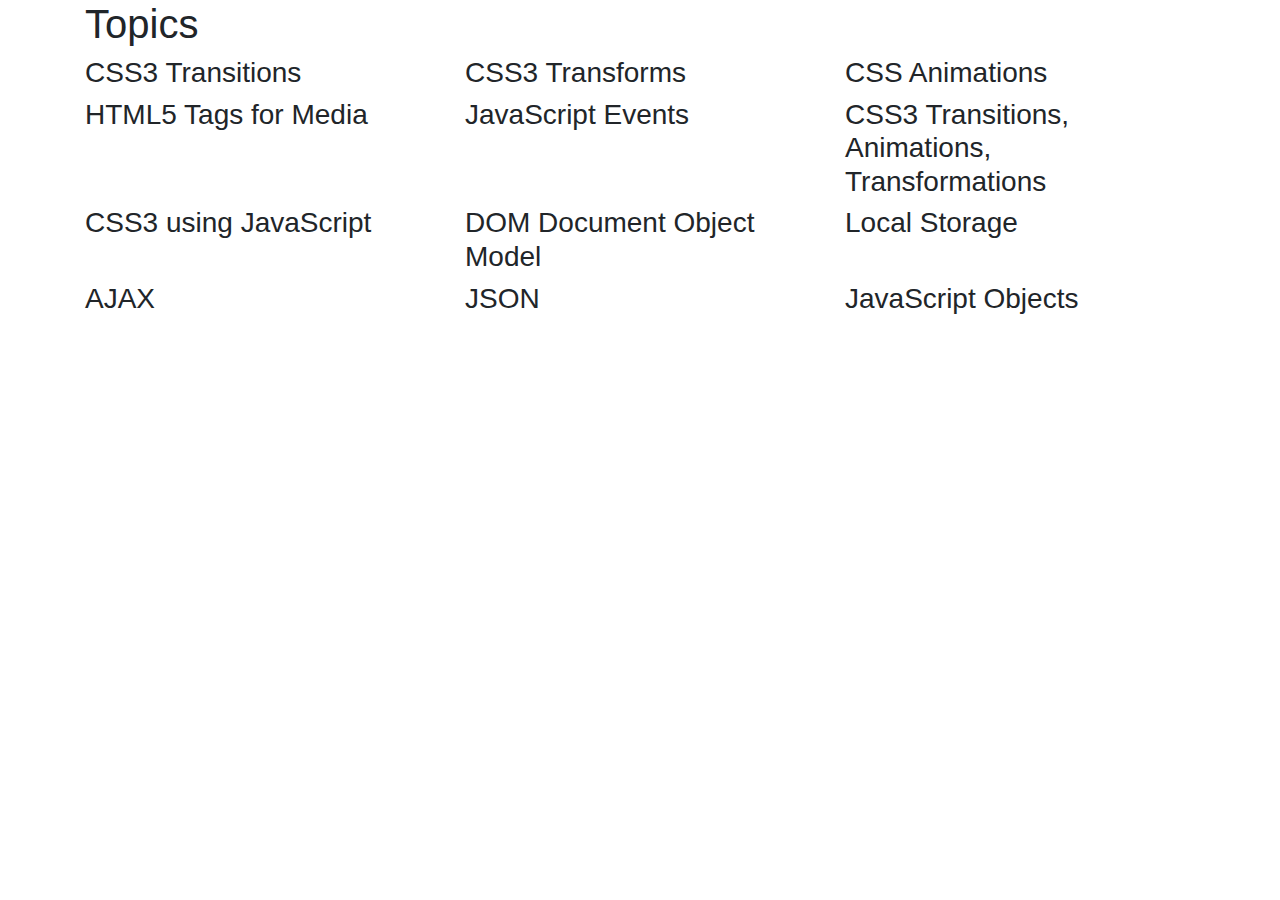
==== index.html @ ca679a28 "Home Page" ====
<!DOCTYPE html>
<html lang="en">
    <head>
        <title> Jounal | Home Page </title>

        <meta charset="utf-8"/>
        
        <meta name="author" content="Taylor Williams">
        <link href="css/style.css" rel="stylesheet">
        <link rel="stylesheet" href="https://maxcdn.bootstrapcdn.com/bootstrap/4.0.0/css/bootstrap.min.css" integrity="sha384-Gn5384xqQ1aoWXA+058RXPxPg6fy4IWvTNh0E263XmFcJlSAwiGgFAW/dAiS6JXm" crossorigin="anonymous">
        <script src="https://maxcdn.bootstrapcdn.com/bootstrap/4.0.0/js/bootstrap.min.js" integrity="sha384-JZR6Spejh4U02d8jOt6vLEHfe/JQGiRRSQQxSfFWpi1MquVdAyjUar5+76PVCmYl" crossorigin="anonymous"></script>
    
    </head>

    <body id="container">

      <div class="container">
        <h1>Topics</h1>
        <div class="row">
            <div class="col-4">
                <a>
                    <div class="box">
                        <h3>CSS3 Transitions</h3>
                    </div>
                </a>
            </div>
            <div class="col-4">
                <a>
                    <div class="box">
                        <h3>CSS3 Transforms</h3>
                    </div>
                </a>
            </div>
            <div class="col-4">
                <a>
                    <div class="box">
                        <h3>CSS Animations</h3>
                    </div>
                </a>
            </div>
        </div>

        <div class="row">
            <div class="col-4">
                <a>
                    <div class="box">
                        <h3>HTML5 Tags for Media</h3>
                    </div>
                </a>
            </div>
            <div class="col-4">
                <a>
                    <div class="box">
                        <h3>JavaScript Events</h3>
                    </div>
                </a>
            </div>
            <div class="col-4">
                <a>
                    <div class="box">
                        <h3>CSS3 Transitions, Animations, Transformations</h3>
                    </div>
                </a>
            </div>
        </div>

        <div class="row">
            <div class="col-4">
                <a>
                    <div class="box">
                        <h3>CSS3 using JavaScript</h3>
                    </div>
                </a>
            </div>
            <div class="col-4">
                <a>
                    <div class="box">
                        <h3>DOM Document Object Model</h3>
                    </div>
                </a>
            </div>
            <div class="col-4">
                <a>
                    <div class="box">
                        <h3>Local Storage</h3>
                    </div>
                </a>
            </div>
        </div>

        <div class="row">
            <div class="col-4">
                <a>
                    <div class="box">
                        <h3>AJAX</h3>
                    </div>
                </a>
            </div>
            <div class="col-4">
                <a>
                    <div class="box">
                        <h3>JSON</h3>
                    </div>
                </a>
            </div>
            <div class="col-4">
                <a>
                    <div class="box">
                        <h3>JavaScript Objects</h3>
                    </div>
                </a>
            </div>
        </div>

      </div>
      <footer>

      </footer>
    </body>
</html>
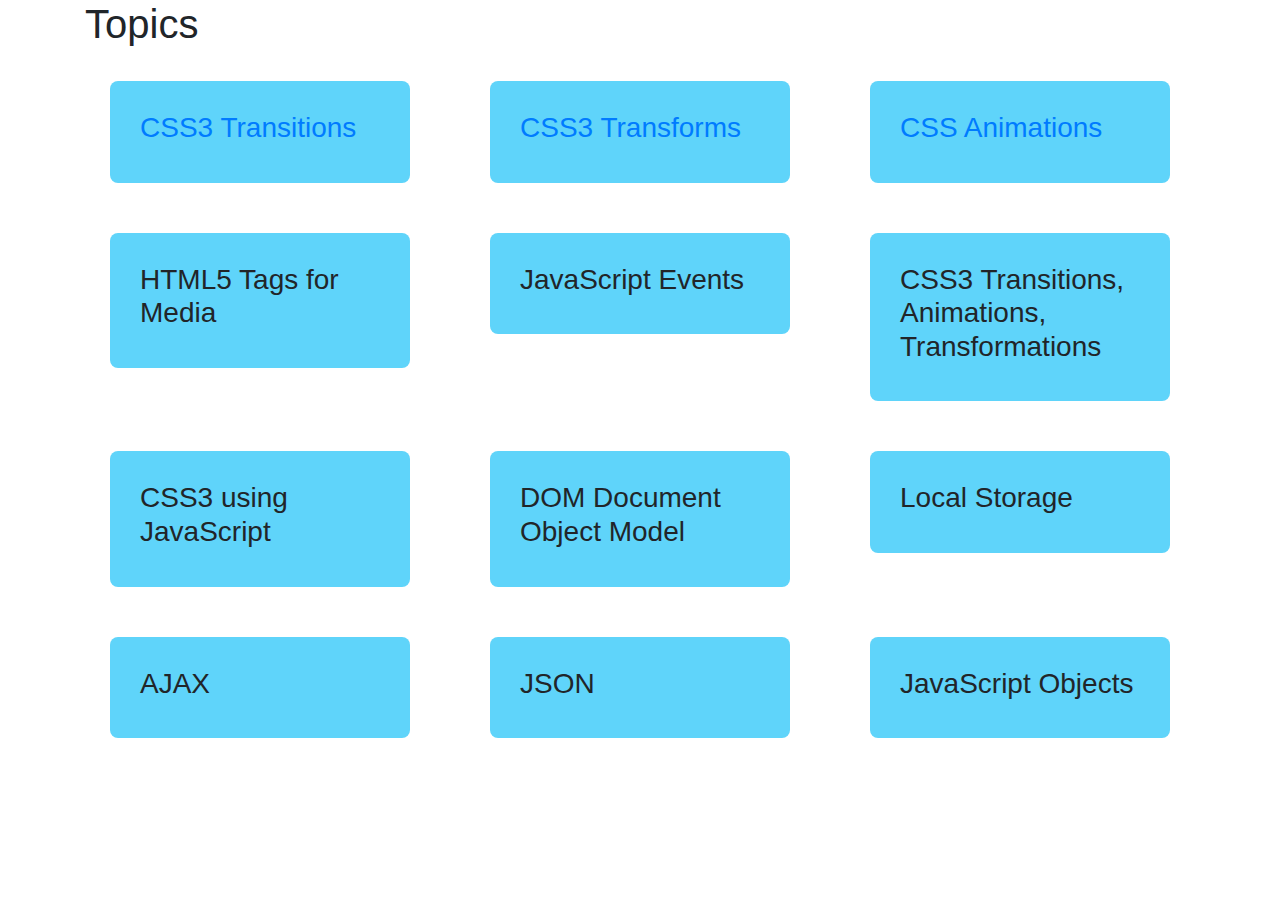
==== commit b798deed: "Add pages and transitions" ====
--- a/index.html
+++ b/index.html
@@ -18,21 +18,21 @@
         <h1>Topics</h1>
         <div class="row">
             <div class="col-4">
-                <a>
+                <a href="css-transitions.html">
                     <div class="box">
                         <h3>CSS3 Transitions</h3>
                     </div>
                 </a>
             </div>
             <div class="col-4">
-                <a>
+                <a href="css-transforms.html">
                     <div class="box">
                         <h3>CSS3 Transforms</h3>
                     </div>
                 </a>
             </div>
             <div class="col-4">
-                <a>
+                <a href="css-animations.html">
                     <div class="box">
                         <h3>CSS Animations</h3>
                     </div>
--- a/css/style.css
+++ b/css/style.css
@@ -0,0 +1,19 @@
+.box {
+    padding: 30px;
+    margin: 25px;
+    background-color: #5fd4fa;
+    border-radius: 8px;
+}
+
+.grow-box{
+    margin: 20px;
+    width: 200px;
+    height: 200px;
+    background-color: blueviolet;
+    transition: width 3s;
+    -webkit-transition: width 3s;
+}
+
+.grow-box:hover{
+    width: 500px;
+}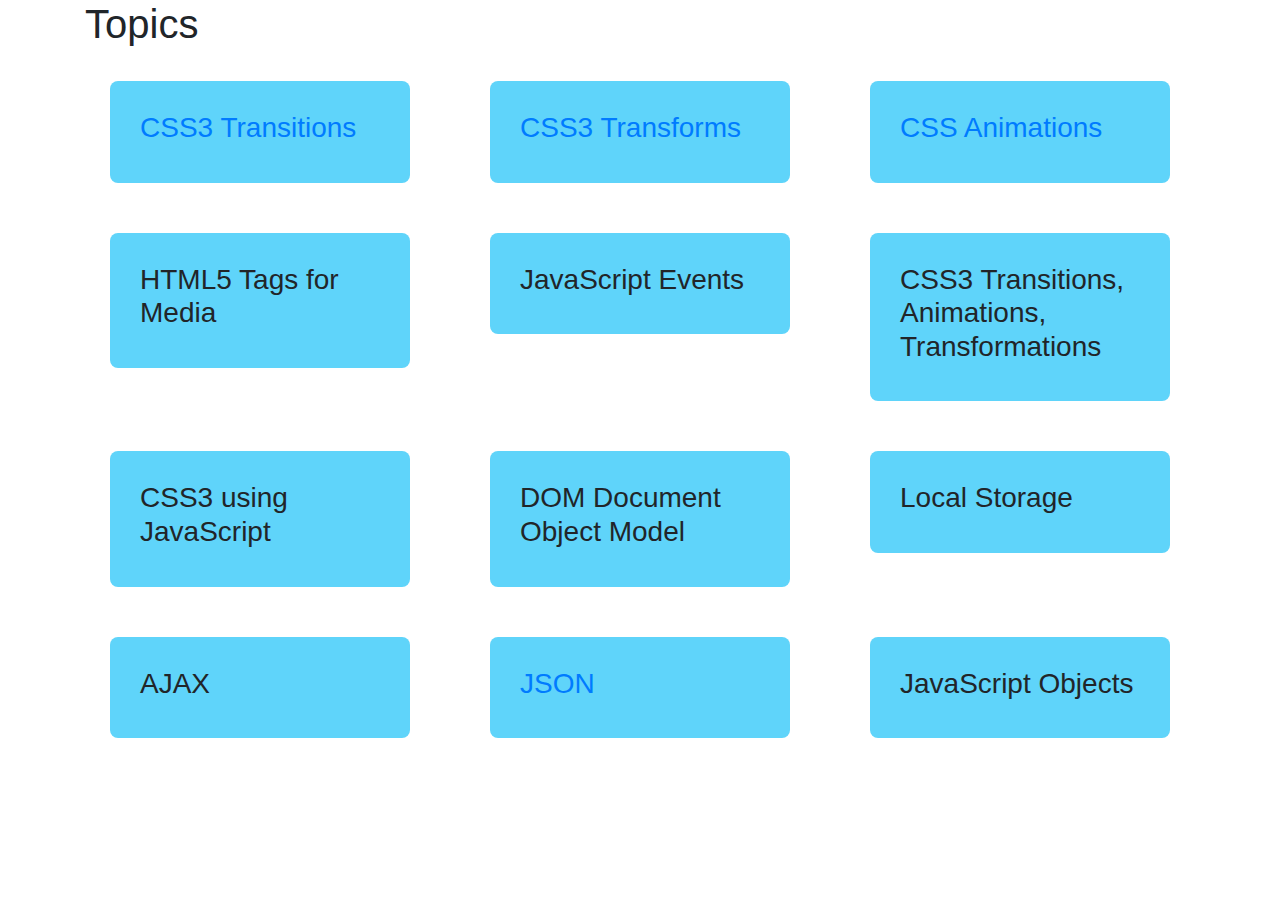
==== commit 5505b072: "added to home page json" ====
--- a/index.html
+++ b/index.html
@@ -97,7 +97,7 @@
                 </a>
             </div>
             <div class="col-4">
-                <a>
+                <a href="json.html">
                     <div class="box">
                         <h3>JSON</h3>
                     </div>
--- a/css/style.css
+++ b/css/style.css
@@ -1,3 +1,25 @@
+@keyframes fly {
+    0%  {left: 0px; top: 0px;}
+    25% {left: 20%; top: 0px;}
+    50% {left: 30%; top: 0px;}
+    75% {left: 75%; top: 0px;}
+    100% {left: 100%; top: 0px;}
+}
+
+@keyframes pluse {
+    0%  {box-shadow: violet 0px 0px 0px;}
+    25%  {box-shadow: violet 0px 0px 20px;}
+    50%  {box-shadow: violet 0px 0px 0px;}
+    75%  {box-shadow: violet 0px 0px 30px;}
+    100%  {box-shadow: violet 0px 0px 0px;}
+}
+
+@keyframes jump {
+    0% {top: 300px;}
+    50% {top: 0px;}
+    100% {top: 300px;}
+}
+
 .box {
     padding: 30px;
     margin: 25px;
@@ -12,8 +34,80 @@
     background-color: blueviolet;
     transition: width 3s;
     -webkit-transition: width 3s;
+    display: block;
+    float: left;
 }
 
 .grow-box:hover{
     width: 500px;
+}
+
+.height-box{
+    margin: 20px;
+    width: 200px;
+    height: 200px;
+    background-color: rgb(72, 219, 84);
+    transition: height 3s;
+    -webkit-transition: height 3s;
+    display: block;
+    float: left;
+}
+
+.height-box:hover{
+    height: 500px;
+}
+
+.pic-box{
+    margin: 20px;
+    width: 200px;
+    height: 200px;
+    background-image: url("/CIT261/img/taypics.jpg");
+    background-position: center;
+    transition: height 3s, width 5s;
+    -webkit-transition: height 3s, width 5s;
+    display: block;
+    float: left;
+}
+
+.pic-box:hover{
+    height: 400px;
+    width: 400px;
+}
+
+.fly-box {
+    width: 100px;
+    height: 75px;
+    position: relative;
+    background-color: lightblue;
+    animation-name: fly;
+    animation-duration: 8s;
+}
+
+.pluse-box {
+    width: 204px;
+    height: 50px;
+    margin: 50px;
+    text-align: center;
+    padding: 7px;
+    border-radius: 15px;
+    position: relative;
+    background-color: teal;
+    animation-name: pluse;
+    animation-duration: 8s;
+    animation-iteration-count: infinite;
+}
+
+.jump-box {
+    width: 200px;
+    height: 200px;
+    margin: 50px;
+    text-align: center;
+    padding: 7px;
+    border-radius: 15px;
+    position: relative;
+    background-image: url("/CIT261/img/jumping-icon-18.jpg");
+    animation-name: jump;
+    animation-duration: 8s;
+    animation-timing-function: ease;
+    animation-iteration-count: infinite;
 }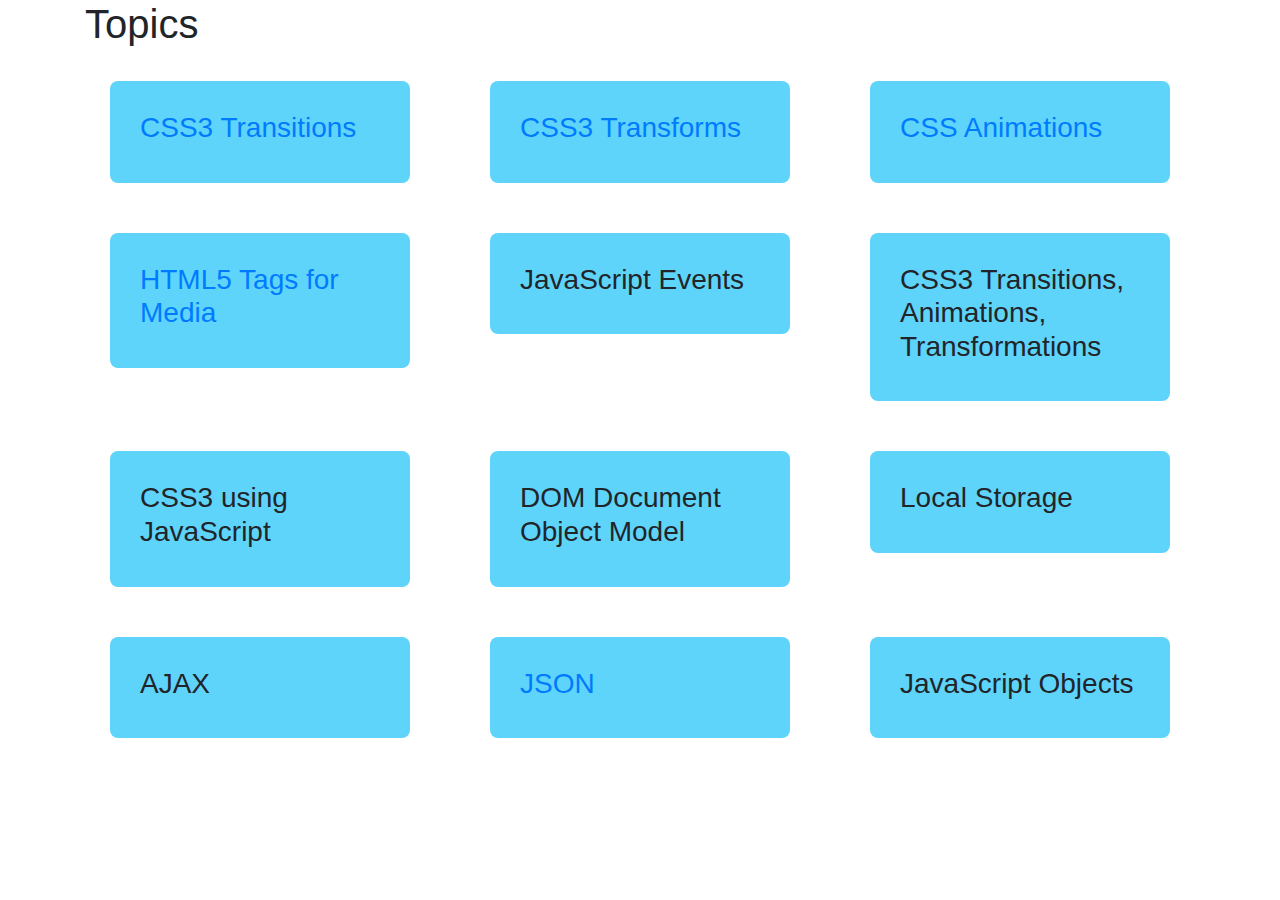
==== commit 793cb55d: "Update" ====
--- a/index.html
+++ b/index.html
@@ -42,7 +42,7 @@
 
         <div class="row">
             <div class="col-4">
-                <a>
+                <a href="html-video.html">
                     <div class="box">
                         <h3>HTML5 Tags for Media</h3>
                     </div>
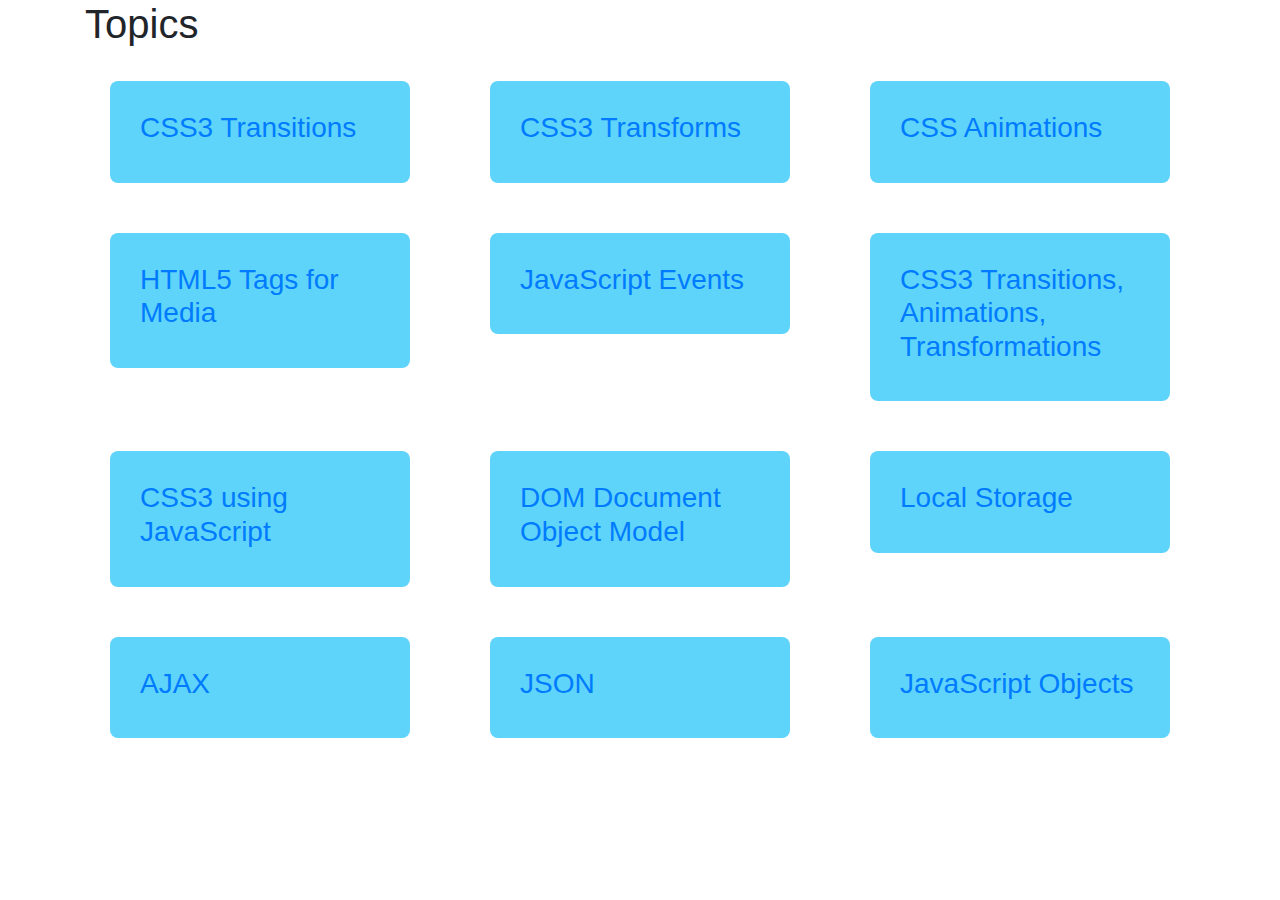
==== commit c364e070: "javascript" ====
--- a/index.html
+++ b/index.html
@@ -49,14 +49,14 @@
                 </a>
             </div>
             <div class="col-4">
-                <a>
+                <a href="events.html">
                     <div class="box">
                         <h3>JavaScript Events</h3>
                     </div>
                 </a>
             </div>
             <div class="col-4">
-                <a>
+                <a href="java-move-css.html">
                     <div class="box">
                         <h3>CSS3 Transitions, Animations, Transformations</h3>
                     </div>
@@ -66,21 +66,21 @@
 
         <div class="row">
             <div class="col-4">
-                <a>
+                <a href="java-css.html">
                     <div class="box">
                         <h3>CSS3 using JavaScript</h3>
                     </div>
                 </a>
             </div>
             <div class="col-4">
-                <a>
+                <a href="dom.html">
                     <div class="box">
                         <h3>DOM Document Object Model</h3>
                     </div>
                 </a>
             </div>
             <div class="col-4">
-                <a>
+                <a href="local.html">
                     <div class="box">
                         <h3>Local Storage</h3>
                     </div>
@@ -90,7 +90,7 @@
 
         <div class="row">
             <div class="col-4">
-                <a>
+                <a href="ajax.html">
                     <div class="box">
                         <h3>AJAX</h3>
                     </div>
@@ -104,7 +104,7 @@
                 </a>
             </div>
             <div class="col-4">
-                <a>
+                <a href="objects.html">
                     <div class="box">
                         <h3>JavaScript Objects</h3>
                     </div>
